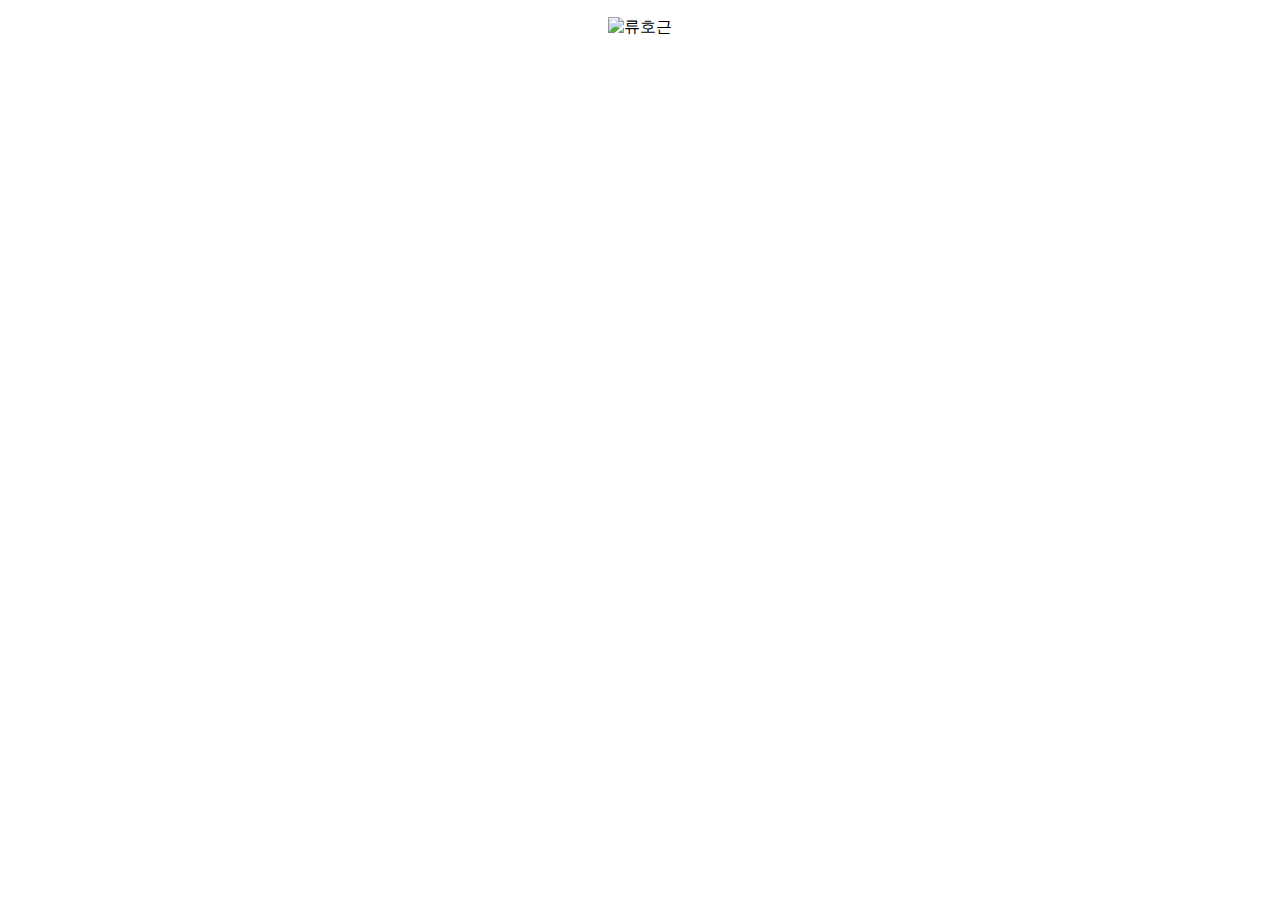
==== src/main/resources/templates/index.html @ d2348a78 "6월 14일 게시판 셀렉트 및 페이징 처리까지" ====
<!DOCTYPE html>
<html lang="en" xmlns:th="http://www.thymeleaf.org">
<head>
    <meta charset="UTF-8">
    <title>Title</title>
    <link rel="stylesheet" th:href="@{/css/layout.css}">
</head>
<body>
    <!-- 헤더 포함 -->
    <div th:replace="~{/layout/header :: header}"></div>

    <div style="text-align: center;">
        <img th:src="@{/img/main.jpg}" alt="류호근" style="max-width: 100%; height: auto; padding-top: 9px;">
    </div>

    <!-- 푸터 포함 -->
    <div th:replace="~{/layout/footer :: footer}"></div>
</body>
</html>
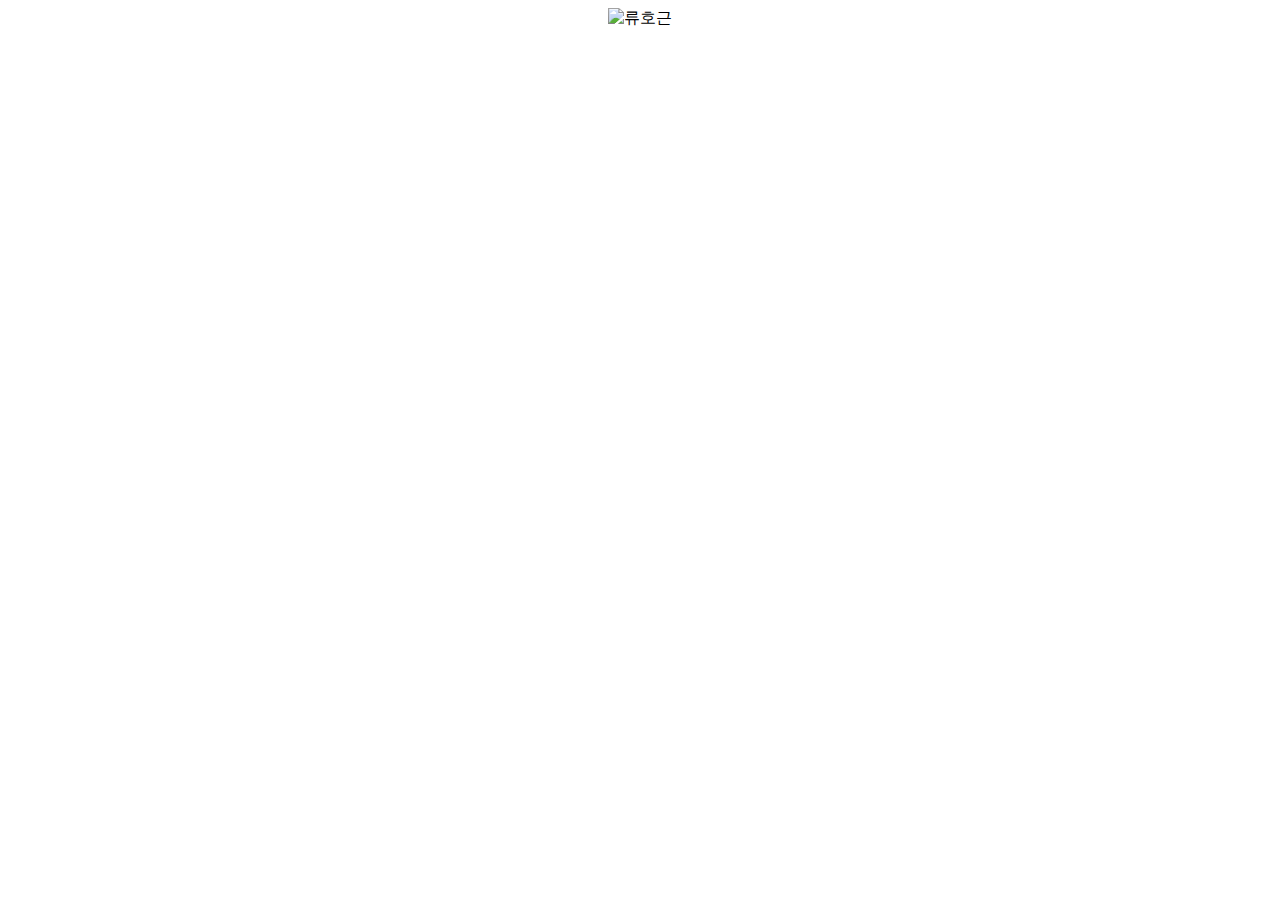
==== commit a201998a: "6월 14일 게시판 프로필 살짝 수정" ====
--- a/src/main/resources/templates/index.html
+++ b/src/main/resources/templates/index.html
@@ -10,7 +10,7 @@
     <div th:replace="~{/layout/header :: header}"></div>
 
     <div style="text-align: center;">
-        <img th:src="@{/img/main.jpg}" alt="류호근" style="max-width: 100%; height: auto; padding-top: 9px;">
+        <img th:src="@{/img/main.jpg}" alt="류호근" style="max-width: 100%; height: auto;">
     </div>
 
     <!-- 푸터 포함 -->
